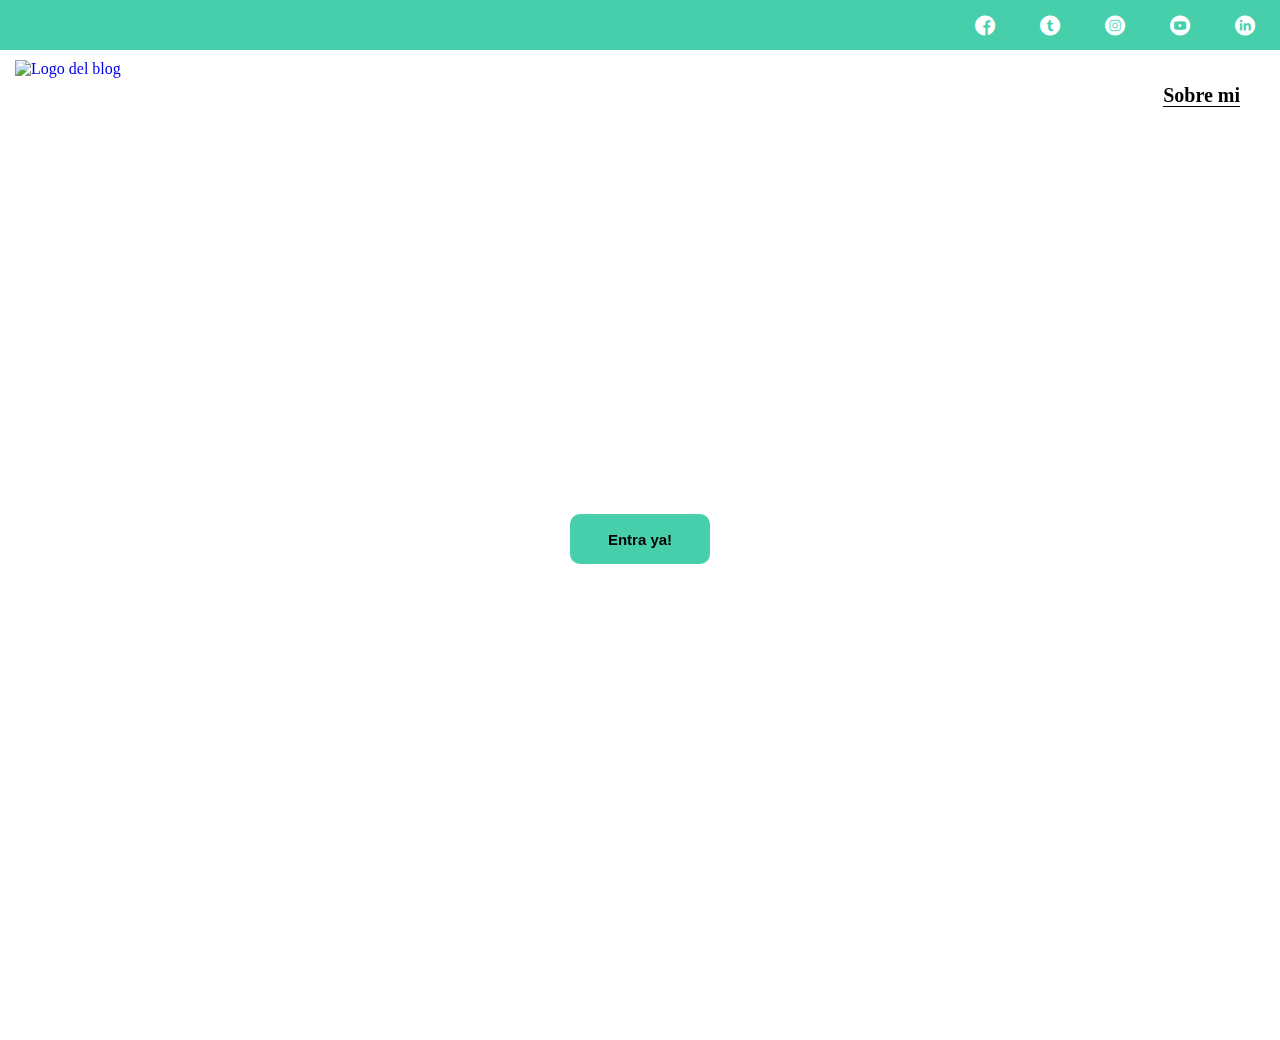
==== index.html @ c45d3b31 "primer commit del blog personal" ====
<!DOCTYPE html>
<html lang="en">
  <head>
    <meta charset="UTF-8" />
    <meta name="viewport" content="width=device-width, initial-scale=1.0" />
    <title>Mi blog personal</title>
    <link rel="stylesheet" href="./styles/main.css" />
    <link rel="stylesheet" href="./assets/icons/font/flaticon.css" />
  </head>
  <body>
    <header>
      <section class="icons-bar">
        <div class="icons-bar-container">
          <a href=""><span class="flaticon-001-facebook"></span></a>
          <a href=""><span class="flaticon-002-twitter"></span></a>
          <a href=""><span class="flaticon-011-instagram"></span></a>
          <a href="https://www.youtube.com/"
            ><span class="flaticon-008-youtube"></span
          ></a>
          <a href=""><span class="flaticon-010-linkedin"></span></a>
        </div>
      </section>
      <nav class="navBar">
        <section class="navLogo">
          <a href="./"
            ><img src="./assets/img/Logo-negro.png" alt="Logo del blog"
          /></a>
        </section>
        <section class="nav-AboutMe">
          <a href="./perfil.html">Sobre mi</a>
        </section>
      </nav>
    </header>
    <main>
      <div class="principal-main">
        <h1 class="main-title">
          Conoce las novedades y <br />noticias del mundo Tech
        </h1>
        <div class="button-container">
          <button><a href="./">Entra ya!</a></button>
        </div>
      </div>
    </main>
  </body>
</html>
---- styles/main.css ----
* {
  box-sizing: border-box;
  margin: 0;
  padding: 0;
}
a {
  text-decoration: none;
}

body {
  position: fixed;
  top: 0;
  bottom: 0;
  left: 0;
  right: 0;
}

header {
  display: grid;
  grid-template-rows: repeat(2, 1fr);
  width: 100%;
  height: 140px;
}

.icons-bar {
  background-color: #47cfac;
  height: 50px;
  width: 100%;
  display: grid;
  justify-content: end;
  align-items: center;
}

.icons-bar-container {
  width: 300px;
  height: auto;
  display: flex;
  justify-content: space-between;
  margin-right: 25px;
}

.icons-bar-container span {
  color: white;
}

.navBar {
  display: grid;
  grid-template-columns: repeat(2, 1fr);
  height: 90px;
}

.navBar .navLogo {
  margin-left: 15px;
}

.navLogo img {
  width: 220px;
  margin-top: 10px;
}

.nav-AboutMe {
  justify-self: end;
  align-self: center;
  margin-right: 40px;
}
.nav-AboutMe a {
  font-size: 20px;
  font-weight: bold;
  color: black;
  border-bottom: 1px solid black;
}
.nav-AboutMe a:hover {
  color: gray;
  font-size: 20.5px;
}

main {
  height: 100%;
  background-image: url(../assets/img/Cover.png);
  background-size: cover;
  background-position: center;
  display: flex;
  justify-content: center;
}

.principal-main {
  text-align: center;
  margin-top: 140px;
}

.principal-main .main-title {
  color: white;
  font-size: 40px;
  width: 50rem;
  letter-spacing: 16px;
  margin-bottom: 140px;
}

.button-container {
  display: grid;
  height: 50px;
  width: 140px;
  margin: 100px auto;
}

.button-container button {
  background-color: #47cfac;
  border: none;
  border-radius: 10px;
}
.button-container a {
  font-size: 15px;
  margin: auto;
  font-weight: bold;
  color: black;
}

.button-container a:hover {
  color: white;
  text-decoration: underline;
}
---- assets/icons/font/flaticon.css ----
/*
  	Flaticon icon font: Flaticon
  	Creation date: 20/12/2018 09:27
  	*/

@font-face {
  font-family: "Flaticon";
  src: url("./Flaticon.eot");
  src: url("./Flaticon.eot?#iefix") format("embedded-opentype"),
       url("./Flaticon.woff") format("woff"),
       url("./Flaticon.ttf") format("truetype"),
       url("./Flaticon.svg#Flaticon") format("svg");
  font-weight: normal;
  font-style: normal;
}

@media screen and (-webkit-min-device-pixel-ratio:0) {
  @font-face {
    font-family: "Flaticon";
    src: url("./Flaticon.svg#Flaticon") format("svg");
  }
}

[class^="flaticon-"]:before, [class*=" flaticon-"]:before,
[class^="flaticon-"]:after, [class*=" flaticon-"]:after {   
  font-family: Flaticon;
        font-size: 20px;
font-style: normal;
margin-left: 20px;
}

.flaticon-001-facebook:before { content: "\f100"; }
.flaticon-002-twitter:before { content: "\f101"; }
.flaticon-003-whatsapp:before { content: "\f102"; }
.flaticon-004-groupme:before { content: "\f103"; }
.flaticon-005-kik:before { content: "\f104"; }
.flaticon-006-skype:before { content: "\f105"; }
.flaticon-007-periscope:before { content: "\f106"; }
.flaticon-008-youtube:before { content: "\f107"; }
.flaticon-009-itunes:before { content: "\f108"; }
.flaticon-010-linkedin:before { content: "\f109"; }
.flaticon-011-instagram:before { content: "\f10a"; }
.flaticon-012-messenger:before { content: "\f10b"; }
.flaticon-013-twitter-1:before { content: "\f10c"; }
.flaticon-014-snapchat:before { content: "\f10d"; }
.flaticon-015-reddit:before { content: "\f10e"; }
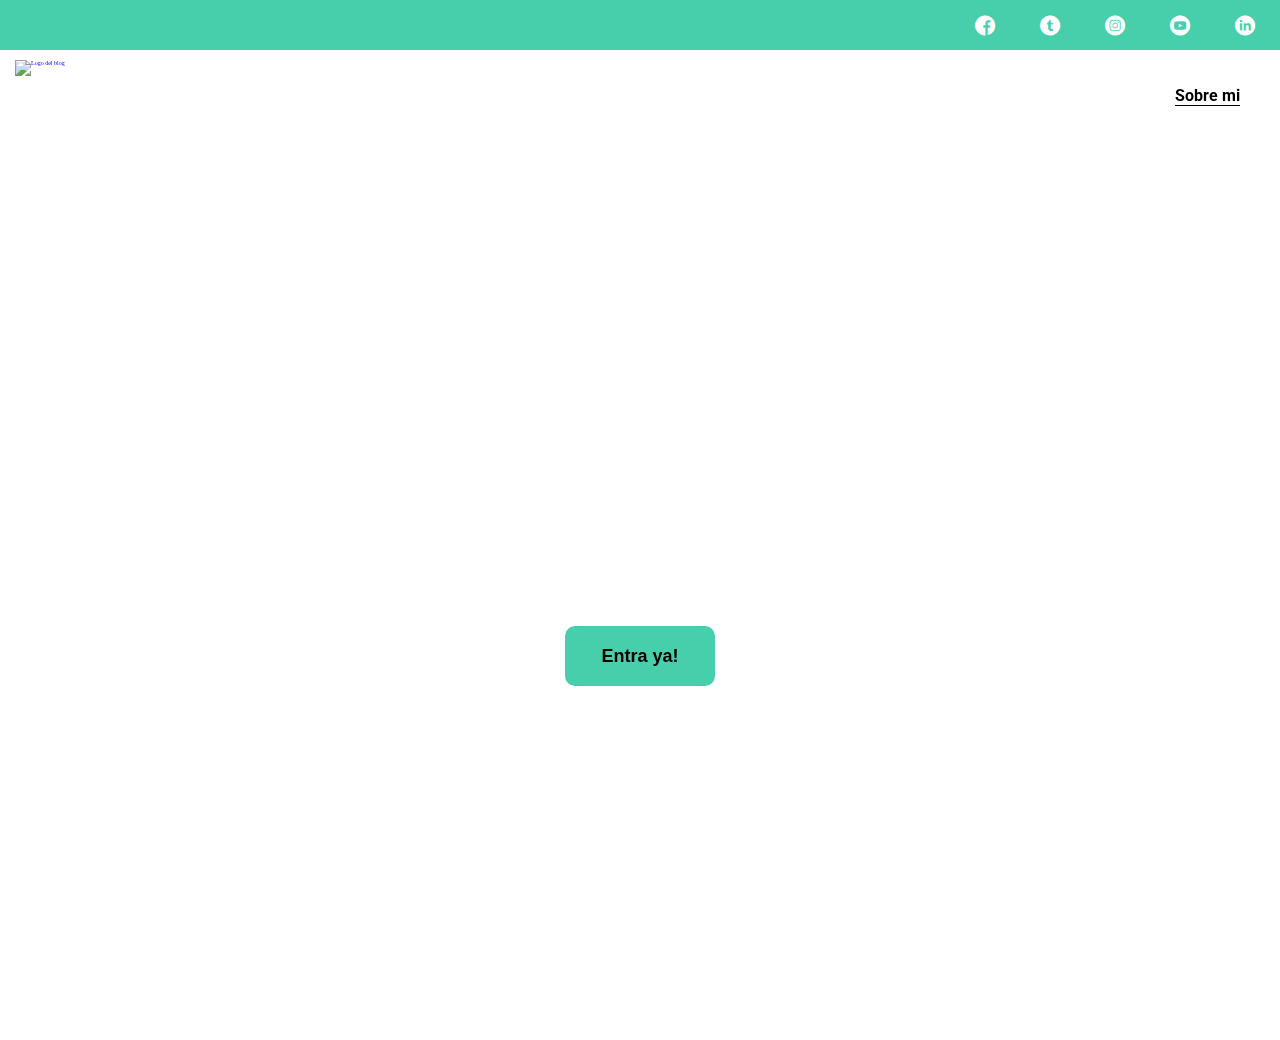
==== commit aa97c8f2: "cambios sin importancia" ====
--- a/index.html
+++ b/index.html
@@ -34,7 +34,7 @@
     <main>
       <div class="principal-main">
         <h1 class="main-title">
-          Conoce las novedades y <br />noticias del mundo Tech
+          Conoce las novedades y noticias del mundo Tech
         </h1>
         <div class="button-container">
           <button><a href="./">Entra ya!</a></button>
--- a/styles/main.css
+++ b/styles/main.css
@@ -1,7 +1,10 @@
+@import url('https://fonts.googleapis.com/css2?family=Roboto+Mono:wght@400;500;700&family=Roboto+Slab:wght@400;700&family=Roboto:wght@400;500;700&display=swap');
+
 * {
   box-sizing: border-box;
   margin: 0;
   padding: 0;
+  font-size: 62.5%;
 }
 a {
   text-decoration: none;
@@ -64,19 +67,21 @@
   margin-right: 40px;
 }
 .nav-AboutMe a {
-  font-size: 20px;
+  font-size: 16px;
+  font-family: 'Roboto', monospace;
   font-weight: bold;
   color: black;
   border-bottom: 1px solid black;
 }
 .nav-AboutMe a:hover {
   color: gray;
-  font-size: 20.5px;
+  font-size: 18px;
 }
 
 main {
   height: 100%;
   background-image: url(../assets/img/Cover.png);
+  background-repeat: no-repeat;
   background-size: cover;
   background-position: center;
   display: flex;
@@ -89,17 +94,19 @@
 }
 
 .principal-main .main-title {
+  display: inline-block;
   color: white;
-  font-size: 40px;
-  width: 50rem;
-  letter-spacing: 16px;
+  font-size: 4rem;
+  font-family: 'Roboto mono', monospace;
+  width: 70%;
+  letter-spacing: 10px;
   margin-bottom: 140px;
 }
 
 .button-container {
   display: grid;
-  height: 50px;
-  width: 140px;
+  height: 60px;
+  width: 150px;
   margin: 100px auto;
 }
 
@@ -108,14 +115,12 @@
   border: none;
   border-radius: 10px;
 }
+.button-container button:hover {
+  box-shadow: 5px 5px 50px white;
+}
 .button-container a {
-  font-size: 15px;
+  font-size: 18px;
   margin: auto;
   font-weight: bold;
   color: black;
 }
-
-.button-container a:hover {
-  color: white;
-  text-decoration: underline;
-}
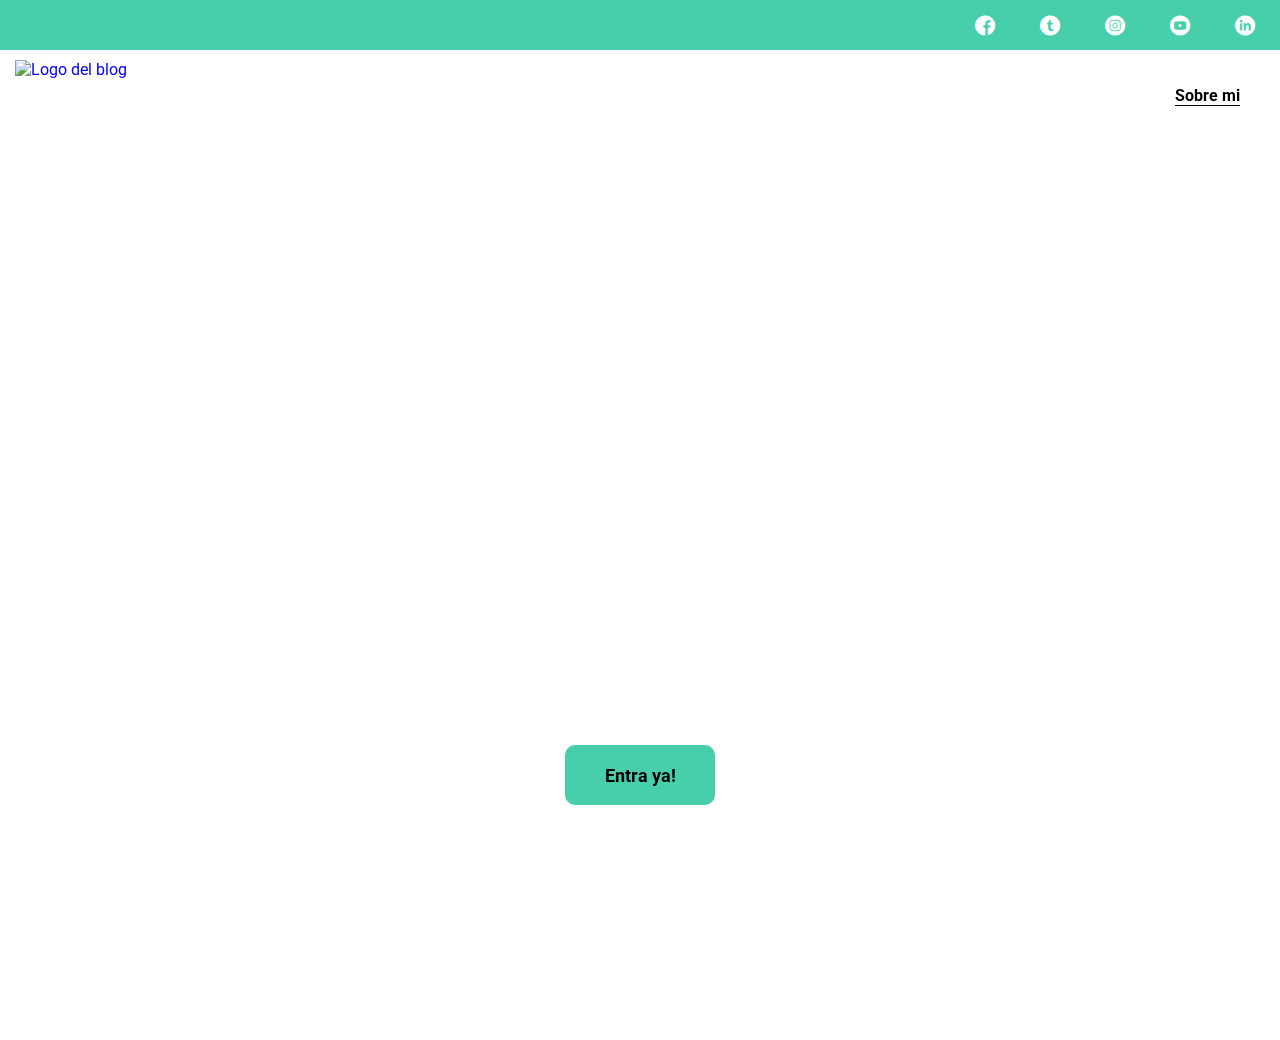
==== commit 3292db67: "maquetacion de la pagina de blogs" ====
--- a/index.html
+++ b/index.html
@@ -7,7 +7,7 @@
     <link rel="stylesheet" href="./styles/main.css" />
     <link rel="stylesheet" href="./assets/icons/font/flaticon.css" />
   </head>
-  <body>
+  <body class="principal-body">
     <header>
       <section class="icons-bar">
         <div class="icons-bar-container">
@@ -31,13 +31,13 @@
         </section>
       </nav>
     </header>
-    <main>
-      <div class="principal-main">
+    <main class="principal-main">
+      <div class="principal-main-container">
         <h1 class="main-title">
           Conoce las novedades y noticias del mundo Tech
         </h1>
         <div class="button-container">
-          <button><a href="./">Entra ya!</a></button>
+          <button><a href="./blogs.html">Entra ya!</a></button>
         </div>
       </div>
     </main>
--- a/styles/main.css
+++ b/styles/main.css
@@ -4,13 +4,14 @@
   box-sizing: border-box;
   margin: 0;
   padding: 0;
-  font-size: 62.5%;
+  /*  font-size: 62.5%; */
+  font-family: 'Roboto', monospace;
 }
 a {
   text-decoration: none;
 }
 
-body {
+.principal-body {
   position: fixed;
   top: 0;
   bottom: 0;
@@ -68,7 +69,6 @@
 }
 .nav-AboutMe a {
   font-size: 16px;
-  font-family: 'Roboto', monospace;
   font-weight: bold;
   color: black;
   border-bottom: 1px solid black;
@@ -78,7 +78,7 @@
   font-size: 18px;
 }
 
-main {
+.principal-main {
   height: 100%;
   background-image: url(../assets/img/Cover.png);
   background-repeat: no-repeat;
@@ -88,16 +88,15 @@
   justify-content: center;
 }
 
-.principal-main {
+.principal-main-container {
   text-align: center;
   margin-top: 140px;
 }
 
-.principal-main .main-title {
+.principal-main-container .main-title {
   display: inline-block;
   color: white;
   font-size: 4rem;
-  font-family: 'Roboto mono', monospace;
   width: 70%;
   letter-spacing: 10px;
   margin-bottom: 140px;
@@ -124,3 +123,45 @@
   font-weight: bold;
   color: black;
 }
+
+.blogs-main {
+  display: grid;
+}
+
+.blogs-news-container {
+  background-color: #e6e9ed;
+  padding: 0 50px 40px;
+}
+
+.blogs-main-new {
+  display: grid;
+  grid-template-columns: 2fr 1fr;
+  grid-template-rows: 2fr;
+}
+
+.blogs-news-img-container {
+  grid-column: 1;
+}
+
+.blogs-news-img-container img {
+  width: 85%;
+}
+
+.blogs-news-info {
+  grid-column: 2;
+  padding: 20px 0;
+}
+
+.blogs-news-info p {
+  margin-bottom: 35px;
+}
+
+.blogpost-container {
+  padding: 0 50px 40px;
+}
+
+.blogpost-container h3 {
+  border-bottom: 1px solid #cdd2da;
+  padding: 20px 0;
+  text-align: center;
+}
